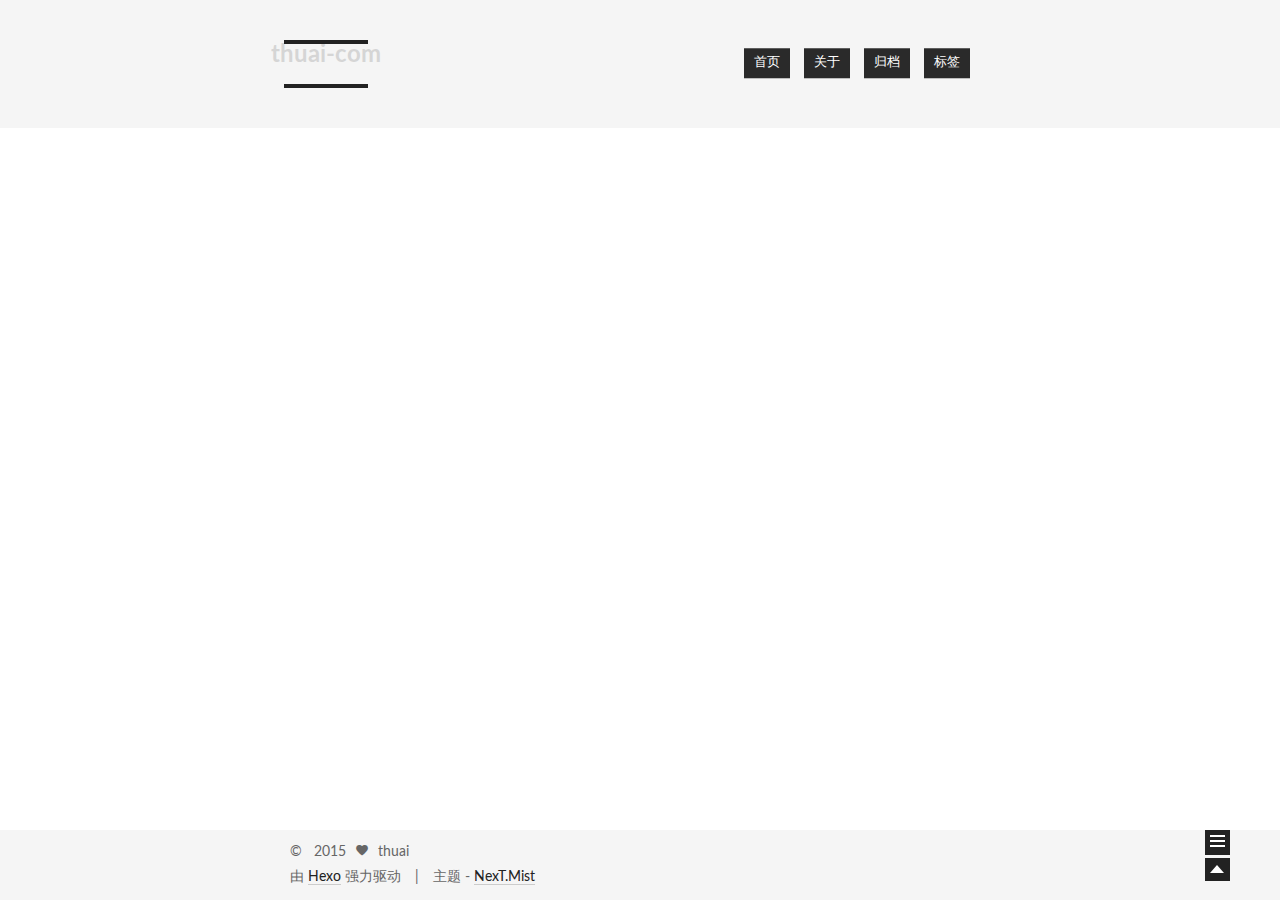
==== about/index.html @ a7f6926f "Site updated: 2015-06-30 22:36:34" ====
<!doctype html>
<html class="theme-next use-motion theme-next-mist">
<head>
  

<meta charset="UTF-8"/>
<meta http-equiv="X-UA-Compatible" content="IE=edge,chrome=1" />
<meta name="viewport" content="width=device-width, initial-scale=1, maximum-scale=1"/>






  <link rel="stylesheet" type="text/css" href="/vendors/fancybox/source/jquery.fancybox.css?v=2.1.5"/>


<link rel="stylesheet" type="text/css" href="/css/main.css?v="/>




  <meta name="keywords" content="Hexo,next" />



  <link rel="alternate" href="/atom.xml" title="thuai-com" type="application/atom+xml" />



  <link rel="shorticon icon" type="image/x-icon" href="/favicon.ico?v=" />




  <title>
  

  
    about // thuai-com
  
</title>
</head>

<body>
<!--[if lte IE 8]> <div style=' clear: both; height: 59px; padding:0 0 0 15px; position: relative;margin:0 auto;'> <a href="http://windows.microsoft.com/en-US/internet-explorer/products/ie/home?ocid=ie6_countdown_bannercode"><img src="http://7u2nvr.com1.z0.glb.clouddn.com/picouterie.jpg" border="0" height="42" width="820" alt="You are using an outdated browser. For a faster, safer browsing experience, upgrade for free today or use other browser ,like chrome firefox safari." style='margin-left:auto;margin-right:auto;display: block;'/></a></div> <![endif]-->
  <div class="container one-column ">
    <div class="headband"></div>

    <div id="header" class="header">
      <div class="header-inner">
        <h1 class="site-meta">
  <span class="logo-line-before"><i></i></span>
  <a href="/" class="brand">
      <span class="logo">
        <i class="icon-logo"></i>
      </span>
      <span class="site-title">thuai-com</span>
  </a>
  <span class="logo-line-after"><i></i></span>
</h1>


  <ul id="menu" class="menu">
     
    
      
      <li class="menu-item menu-item-home">
        <a href="/">
          <i class="menu-item-icon icon-home"></i> <br />
          首页
        </a>
      </li>
    
      
      <li class="menu-item menu-item-about">
        <a href="/about">
          <i class="menu-item-icon icon-about"></i> <br />
          关于
        </a>
      </li>
    
      
      <li class="menu-item menu-item-archives">
        <a href="/archives">
          <i class="menu-item-icon icon-archives"></i> <br />
          归档
        </a>
      </li>
    
      
      <li class="menu-item menu-item-tags">
        <a href="/tags">
          <i class="menu-item-icon icon-tags"></i> <br />
          标签
        </a>
      </li>
    
  </ul>


      </div>
    </div>

    <div id="main" class="main">
      <div class="main-inner">
        <div id="content" class="content">
          

  <div id="posts" class="posts-expand">
    
    
      
    
  </div>


        </div>

        
      </div>


      
  
  <div class="sidebar-toggle">
    <div class="sidebar-toggle-line-wrap">
      <span class="sidebar-toggle-line sidebar-toggle-line-first"></span>
      <span class="sidebar-toggle-line sidebar-toggle-line-middle"></span>
      <span class="sidebar-toggle-line sidebar-toggle-line-last"></span>
    </div>
  </div>

  <div id="sidebar" class="sidebar">
    <div class="sidebar-inner">

      

      <div class="site-overview">
        <div class="site-author motion-element">
          <img class="site-author-image" src="http://s.gravatar.com/avatar/db3f1abcd1f76060571ccb6c5bbec684?s=80" alt="thuai" />
          <p class="site-author-name">thuai</p>
        </div>
        <p class="site-description motion-element"></p>
        <div class="site-state motion-element">
          <div class="site-state-item site-state-posts">
            <a href="/archives">
              <span class="site-state-item-count">2</span>
              <span class="site-state-item-name">日志</span>
            </a>
          </div>

          <div class="site-state-item site-state-categories">
            
              <span class="site-state-item-count">0</span>
              <span class="site-state-item-name">分类</span>
              
          </div>

          <div class="site-state-item site-state-tags">
            <a href="/tags">
              <span class="site-state-item-count">1</span>
              <span class="site-state-item-name">标签</span>
              </a>
          </div>

        </div>

        
          <div class="feed-link motion-element">
            <a href="/atom.xml">
              <i class="menu-item-icon icon-feed"></i>
              RSS
            </a>
          </div>
        

        <div class="links-of-author motion-element">
          
            
              <span class="links-of-author-item">
              <a href="https://github.com/thuai" target="_blank">GitHub</a>
            </span>
            
              <span class="links-of-author-item">
              <a href="https://twitter.com/CNTHUAI" target="_blank">Twitter</a>
            </span>
            
              <span class="links-of-author-item">
              <a href="http://weibo.com/thuai80" target="_blank">Weibo</a>
            </span>
            
          
        </div>

        
        
          <div class="cc-license motion-element">
            <a href="http://creativecommons.org/licenses/by-nc-sa/4.0" class="cc-opacity" target="_blank">
              <img src="/images/cc-by-nc-sa.svg" alt="Creative Commons" />
            </a>
          </div>
        

      </div>

      

    </div>
  </div>


    </div>

    <div id="footer" class="footer">
      <div class="footer-inner">
        <div class="copyright">
  
  &copy; &nbsp; 
  2015
  <span class="with-love">
    <i class="icon-heart"></i>
  </span>
  <span class="author">thuai</span>
</div>

<div class="powered-by">
  由 <a class="theme-link" href="http://hexo.io">Hexo</a> 强力驱动
</div>

<div class="theme-info">
  主题 -
  <a class="theme-link" href="https://github.com/iissnan/hexo-theme-next">
    NexT.Mist
  </a>
</div>



      </div>
    </div>

    <div class="back-to-top"></div>
  </div>

  <script type="text/javascript" src="/vendors/jquery/index.js?v=2.1.3"></script>

  
  

  
  <script type="text/javascript" src="/vendors/fancybox/source/jquery.fancybox.pack.js"></script>
  <script type="text/javascript">
    $(document).ready(function() {
      $('.content img').each(function () {
        var $image = $(this);
        var $imageWrapLink = $image.parent('a');

        if ($imageWrapLink.size() < 1) {
          $imageWrapLink = $image.wrap('<a href="' + this.getAttribute('src') + '"></a>').parent('a');
        }
        $imageWrapLink.addClass('fancybox');
      });
    });
    $('.fancybox').fancybox({
      helpers: {
        overlay: {
          locked: false
        }
      }
    });
  </script>


  <script type="text/javascript">
  function hasMobileUA () {
    var nav = window.navigator;
    var ua = nav.userAgent;
    var pa = /iPad|iPhone|Android|Opera Mini|BlackBerry|webOS|UCWEB|Blazer|PSP|IEMobile|Symbian/g;

    return pa.test(ua);
  }

  function isDesktop () {
    return screen.width > 991 && !hasMobileUA();
  }

  function isTablet () {
    return screen.width < 992 && screen.width > 767 && hasMobileUA();
  }

  function isMobile () {
    return screen.width < 767 && hasMobileUA();
  }

  function escapeSelector (selector) {
    return selector.replace(/[!"$%&'()*+,.\/:;<=>?@[\\\]^`{|}~]/g, "\\$&")
  }

  function displaySidebar () {
    setTimeout(function () {
      $('.sidebar-toggle').trigger('click');
    }, 800);
  }
</script>

  

  <script type="text/javascript" src="/vendors/velocity/velocity.min.js"></script>
  <script type="text/javascript" src="/vendors/velocity/velocity.ui.min.js"></script>

  <script type="text/javascript" id="motion.global">
  $(document).ready(function () {
    var body = $('body');
    var isSidebarVisible = false;
    var sidebarToggle = $('.sidebar-toggle');
    var sidebarToggleLine1st = $('.sidebar-toggle-line-first')
    var sidebarToggleLine2nd = $('.sidebar-toggle-line-middle');
    var sidebarToggleLine3rd = $('.sidebar-toggle-line-last');
    var sidebar = $('.sidebar');

    var SIDEBAR_WIDTH = '320px';
    var SIDEBAR_DISPLAY_DURATION = 300;

    var sidebarToogleLineStatusInit = {width: '100%', opacity: 1, left: 0, rotateZ: 0, top: 0};

    var sidebarToggleLine1stStatusInit = sidebarToogleLineStatusInit;
    var sidebarToggleLine1stStatusArrow = {width: '50%', rotateZ: '-45deg', top: '2px'};
    var sidebarToogleLine1stStatusClose = {width: '100%', rotateZ: '-45deg', top: '5px'};

    var sidebarToggleLine2ndStatusInit = sidebarToogleLineStatusInit;
    var sidebarToggleLine2ndStatusArrow = {width: '90%'};
    var sidebarToogleLine2ndStatusClose = {opacity: 0};

    var sidebarToggleLine3rdStatusInit = sidebarToogleLineStatusInit;
    var sidebarToggleLine3rdStatusArrow = {width: '50%', rotateZ: '45deg', top: '-2px'};
    var sidebarToogleLine3rdStatusClose = {width: '100%', rotateZ: '45deg', top: '-5px'};

    LogoAndMenuMotion();
    sidebarToggleMotion();
    postsListMotion();
    backToTopMotion();


    $(document)
      .on('sidebar.isShowing', function () {
        isDesktop() && body.velocity(
          {paddingRight: SIDEBAR_WIDTH},
          SIDEBAR_DISPLAY_DURATION
        );
        sidebarContentMotion();
      })
      .on('sidebar.isHiding', function () {});

    function LogoAndMenuMotion() {
      $.Velocity.RunSequence([
        { e: $('.brand'), p: { opacity: 1 }, o: { duration: 100 } },
        { e: $('.logo'), p: { opacity: 1, top: 0 }, o: { duration: 50} },
        
        { e: $('.logo-line-before i'), p: { translateX: "100%" }, o: { duration: 500, sequenceQueue: false } },
        { e: $('.logo-line-after i'), p: { translateX: "-100%" }, o: { duration: 500, sequenceQueue: false } },
        
        { e: $('.site-title'), p: { opacity: 1, top: 0 }, o: { duration: 200 } }
      ]);
      $('.menu-item').velocity('transition.slideDownIn', {display: null});
    }


    function backToTopMotion () {
      var b2top = $('.back-to-top');
      b2top.on('click', function () {
        body.velocity('scroll');
      });
    }

    function sidebarShowMotion () {

      sidebarToggleLine1st.velocity(sidebarToogleLine1stStatusClose);
      sidebarToggleLine2nd.velocity(sidebarToogleLine2ndStatusClose);
      sidebarToggleLine3rd.velocity(sidebarToogleLine3rdStatusClose);

      sidebar.velocity({width: SIDEBAR_WIDTH}, {
        display: 'block',
        duration: SIDEBAR_DISPLAY_DURATION,
        complete: function () {
          sidebar.addClass('sidebar-active');
          sidebar.trigger('sidebar.didShow');
        }
      });
      sidebar.trigger('sidebar.isShowing');
    }

    function sidebarHideMotion () {
      isDesktop() && body.velocity({paddingRight: 0});
      sidebar.velocity('reverse');

      sidebarToggleLine1st.velocity(sidebarToggleLine1stStatusInit);
      sidebarToggleLine2nd.velocity(sidebarToggleLine2ndStatusInit);
      sidebarToggleLine3rd.velocity(sidebarToggleLine3rdStatusInit);

      sidebar.removeClass('sidebar-active');
      sidebar.trigger('sidebar.isHiding');
    };

    function sidebarContentMotion () {
      $('.sidebar .motion-element').velocity(
        'transition.slideRightIn',
        {stagger: 50, drag: true}
      );
    }

    function postsListMotion () {
      var postMotionOptions = window.postMotionOptions || {stagger: 300, drag: true};
      $('.post').velocity('transition.slideDownIn', postMotionOptions);
    }

    function sidebarToggleMotion () {
      sidebarToggle.on('click', function () {
        isSidebarVisible ? sidebarHideMotion() : sidebarShowMotion();
        isSidebarVisible = !isSidebarVisible;
      });

      sidebarToggle.hover(function () {
        if (isSidebarVisible) {return}
        sidebarToggleLine1st.velocity('stop').velocity(sidebarToggleLine1stStatusArrow);
        sidebarToggleLine2nd.velocity('stop').velocity(sidebarToggleLine2ndStatusArrow);
        sidebarToggleLine3rd.velocity('stop').velocity(sidebarToggleLine3rdStatusArrow);
      }, function () {
        if (isSidebarVisible) {return}
        sidebarToggleLine1st.velocity('stop').velocity(sidebarToggleLine1stStatusInit);
        sidebarToggleLine2nd.velocity('stop').velocity(sidebarToggleLine2ndStatusInit);
        sidebarToggleLine3rd.velocity('stop').velocity(sidebarToggleLine3rdStatusInit);
      });
    }
  });

</script>





  

  <script type="text/javascript">
    var HEXO_SIDEBAR_CONFIGURATION = 'post';
    $(document).ready(function () {
      if (HEXO_SIDEBAR_CONFIGURATION === 'always') {
        displaySidebar();
      }
    });
  </script>

  

  

  
  
</body>
</html>
---- css/main.css ----
/* normalize.css v3.0.2 | MIT License | git.io/normalize */
html {
  font-family: sans-serif; /* 1 */
  -ms-text-size-adjust: 100%; /* 2 */
  -webkit-text-size-adjust: 100%; /* 2 */
}
body {
  margin: 0;
}
article,
aside,
details,
figcaption,
figure,
footer,
header,
hgroup,
main,
menu,
nav,
section,
summary {
  display: block;
}
audio,
canvas,
progress,
video {
  display: inline-block; /* 1 */
  vertical-align: baseline; /* 2 */
}
audio:not([controls]) {
  display: none;
  height: 0;
}
[hidden],
template {
  display: none;
}
a {
  background-color: transparent;
}
a:active,
a:hover {
  outline: 0;
}
abbr[title] {
  border-bottom: 1px dotted;
}
b,
strong {
  font-weight: bold;
}
dfn {
  font-style: italic;
}
h1 {
  font-size: 2em;
  margin: 0.67em 0;
}
mark {
  background: #ff0;
  color: #000;
}
small {
  font-size: 80%;
}
sub,
sup {
  font-size: 75%;
  line-height: 0;
  position: relative;
  vertical-align: baseline;
}
sup {
  top: -0.5em;
}
sub {
  bottom: -0.25em;
}
img {
  border: 0;
}
svg:not(:root) {
  overflow: hidden;
}
figure {
  margin: 1em 40px;
}
hr {
  -moz-box-sizing: content-box;
  box-sizing: content-box;
  height: 0;
}
pre {
  overflow: auto;
}
code,
kbd,
pre,
samp {
  font-family: monospace, monospace;
  font-size: 1em;
}
button,
input,
optgroup,
select,
textarea {
  color: inherit; /* 1 */
  font: inherit; /* 2 */
  margin: 0; /* 3 */
}
button {
  overflow: visible;
}
button,
select {
  text-transform: none;
}
button,
html input[type="button"],
input[type="reset"],
input[type="submit"] {
  -webkit-appearance: button; /* 2 */
  cursor: pointer; /* 3 */
}
button[disabled],
html input[disabled] {
  cursor: default;
}
button::-moz-focus-inner,
input::-moz-focus-inner {
  border: 0;
  padding: 0;
}
input {
  line-height: normal;
}
input[type="checkbox"],
input[type="radio"] {
  box-sizing: border-box; /* 1 */
  padding: 0; /* 2 */
}
input[type="number"]::-webkit-inner-spin-button,
input[type="number"]::-webkit-outer-spin-button {
  height: auto;
}
input[type="search"] {
  -webkit-appearance: textfield; /* 1 */
  -moz-box-sizing: content-box;
  -webkit-box-sizing: content-box; /* 2 */
  box-sizing: content-box;
}
input[type="search"]::-webkit-search-cancel-button,
input[type="search"]::-webkit-search-decoration {
  -webkit-appearance: none;
}
fieldset {
  border: 1px solid #c0c0c0;
  margin: 0 2px;
  padding: 0.35em 0.625em 0.75em;
}
legend {
  border: 0; /* 1 */
  padding: 0; /* 2 */
}
textarea {
  overflow: auto;
}
optgroup {
  font-weight: bold;
}
table {
  border-collapse: collapse;
  border-spacing: 0;
}
td,
th {
  padding: 0;
}
::selection {
  background: #262a30;
  color: #fff;
}
body {
  position: relative;
  font-family: Lato, "Microsoft Jhenghei", "Hiragino Sans GB", "Microsoft YaHei", sans-serif;
  font-size: 16px;
  line-height: 1.8;
  color: #555;
  background: #fff;
}
@media (min-width: 768px) and (max-width: 991px) {
  body {
    padding-right: 0 !important;
  }
}
@media (max-width: 767px) {
  body {
    padding-right: 0 !important;
  }
}
h1,
h2,
h3,
h4,
h5,
h6 {
  margin: 0;
  padding: 0;
  font-weight: bold;
  line-height: 1;
  font-family: Cambria, Georgia, "Microsoft Jhenghei", "Hiragino Sans GB", "Microsoft YaHei", "Times New Roman", serif;
}
h1 {
  font-size: 24px;
}
@media (max-width: 767px) {
  h1 {
    font-size: 20px;
  }
}
h2 {
  font-size: 22px;
}
@media (max-width: 767px) {
  h2 {
    font-size: 18px;
  }
}
h3 {
  font-size: 20px;
}
@media (max-width: 767px) {
  h3 {
    font-size: 16px;
  }
}
h4 {
  font-size: 18px;
}
@media (max-width: 767px) {
  h4 {
    font-size: 14px;
  }
}
h5 {
  font-size: 16px;
}
@media (max-width: 767px) {
  h5 {
    font-size: 12px;
  }
}
h6 {
  font-size: 14px;
}
@media (max-width: 767px) {
  h6 {
    font-size: 10px;
  }
}
p {
  margin: 20px 0;
}
a {
  color: #222;
  text-decoration: none;
  border-bottom: 1px solid #999;
}
a:hover {
  border-bottom-color: #222;
}
ul {
  list-style: none;
}
blockquote {
  margin: 0;
  padding: 0;
}
img {
  display: block;
  margin: auto 0;
  max-width: 100%;
  height: auto;
}
h2,
h3,
h4,
h5,
h6 {
  margin: 60px 0 15px;
}
ul {
  list-style: square;
}
hr {
  margin: 40px 0;
  height: 3px;
  border: none;
  background-color: #ddd;
  background-image: repeating-linear-gradient(-45deg, #fff, #fff 4px, transparent 4px, transparent 8px);
}
blockquote {
  padding: 0 15px;
  color: #666;
  border-left: 4px solid #ddd;
}
blockquote cite::before {
  content: "-";
  padding: 0 5px;
}
dt {
  font-weight: 700;
}
dd {
  margin: 0;
  padding: 0;
}
.pullquote {
  width: 45%;
}
.pullquote.left {
  float: left;
  margin-left: 5px;
  margin-right: 10px;
}
.pullquote.right {
  float: right;
  margin-left: 10px;
  margin-right: 5px;
}
.highlight table,
.gist table {
  width: auto;
}
.highlight table td,
.gist table td {
  border: none;
}
.highlight a,
.gist a {
  color: #222 !important;
  text-decoration: none !important;
}
.video-container {
  position: relative;
  padding-top: 60%;
  height: 0;
  overflow: hidden;
}
.video-container iframe,
.video-container object,
.video-container embed {
  position: absolute;
  top: 0;
  left: 0;
  width: 100%;
  height: 100%;
}
table {
  width: 100%;
  border-collapse: collapse;
  border-spacing: 0;
}
caption,
th,
td {
  text-align: left;
  vertical-align: middle;
  font-weight: normal;
}
th {
  font-weight: 700;
  border-bottom: 3px solid #ddd;
  padding-bottom: 10px;
}
td {
  border-bottom: 1px solid #ddd;
  padding: 10px 0;
}
.text-left {
  text-align: left;
}
.text-center {
  text-align: center;
}
.text-right {
  text-align: right;
}
.text-justify {
  text-align: justify;
}
.text-nowrap {
  white-space: nowrap;
}
.text-lowercase {
  text-transform: lowercase;
}
.text-uppercase {
  text-transform: uppercase;
}
.text-capitalize {
  text-transform: capitalize;
}
.center-block {
  display: block;
  margin-left: auto;
  margin-right: auto;
}
.clearfix:before,
.clearfix:after {
  content: " ";
  display: table;
}
.clearfix:after {
  clear: both;
}
.full-image.full-image.full-image {
  border: none;
}
@media (min-width: 992px) {
  .full-image.full-image.full-image {
    max-width: none;
    width: 126%;
    margin: 0 -13%;
  }
}
.blockquote-center,
.page-home .post-type-quote blockquote,
.page-post-detail .post-type-quote blockquote {
  position: relative;
  margin: 40px 0;
  padding: 0;
  border-left: none;
  text-align: center;
}
.blockquote-center::before,
.page-home .post-type-quote blockquote::before,
.page-post-detail .post-type-quote blockquote::before,
.blockquote-center::after,
.page-home .post-type-quote blockquote::after,
.page-post-detail .post-type-quote blockquote::after {
  position: absolute;
  content: ' ';
  display: block;
  width: 100%;
  height: 24px;
  opacity: 0.2;
  background: url("[data-uri]") no-repeat;
  background-position: 0 -7px;
  background-size: 24px 24px;
}
.blockquote-center::before,
.page-home .post-type-quote blockquote::before,
.page-post-detail .post-type-quote blockquote::before {
  top: -20px;
  border-top: 1px solid #ccc;
}
.blockquote-center::after,
.page-home .post-type-quote blockquote::after,
.page-post-detail .post-type-quote blockquote::after {
  bottom: -20px;
  border-bottom: 1px solid #ccc;
  background-position: 100% 7px;
}
.blockquote-center p,
.page-home .post-type-quote blockquote p,
.page-post-detail .post-type-quote blockquote p,
.blockquote-center div,
.page-home .post-type-quote blockquote div,
.page-post-detail .post-type-quote blockquote div {
  text-align: center;
}
.use-motion .motion-element {
  opacity: 0;
}
@font-face {
  font-family: 'Lato';
  src: url("../fonts/lato/Lato-Regular.eot"); /* IE9 Compat Modes */
  src: url("../fonts/lato/Lato-Regular.eot?#iefix") format('embedded-opentype'), url("../fonts/lato/Lato-Regular.woff") format('woff'), url("../fonts/lato/Lato-Regular.ttf") format('truetype');
  font-style: normal;
  font-weight: normal;
  text-rendering: optimizeLegibility;
}
@font-face {
  font-family: 'Lato';
  src: url("../fonts/lato/Lato-Bold.eot"); /* IE9 Compat Modes */
  src: url("../fonts/lato/Lato-Bold.eot?#iefix") format('embedded-opentype'), url("../fonts/lato/Lato-Bold.woff") format('woff'), url("../fonts/lato/Lato-Bold.ttf") format('truetype');
  font-style: normal;
  font-weight: bold;
  text-rendering: optimizeLegibility;
}
@font-face {
  font-family: 'Lato';
  src: url("../fonts/lato/Lato-Italic.eot"); /* IE9 Compat Modes */
  src: url("../fonts/lato/Lato-Italic.eot?#iefix") format('embedded-opentype'), url("../fonts/lato/Lato-Italic.woff") format('woff'), url("../fonts/lato/Lato-Italic.ttf") format('truetype');
  font-style: italic;
  font-weight: normal;
  text-rendering: optimizeLegibility;
}
@font-face {
  font-family: 'Lato';
  src: url("../fonts/lato/Lato-BoldItalic.eot"); /* IE9 Compat Modes */
  src: url("../fonts/lato/Lato-BoldItalic.eot?#iefix") format('embedded-opentype'), url("../fonts/lato/Lato-BoldItalic.woff") format('woff'), url("../fonts/lato/Lato-BoldItalic.ttf") format('truetype');
  font-style: italic;
  font-weight: bold;
  text-rendering: optimizeLegibility;
}
@font-face {
  font-family: 'default';
  src: url("../fonts/icon-default/icomoon.eot?-9394c0");
  src: url("../fonts/icon-default/icomoon.eot?#iefix-9394c0") format('embedded-opentype'), url("../fonts/icon-default/icomoon.woff?-9394c0") format('woff'), url("../fonts/icon-default/icomoon.ttf?-9394c0") format('truetype'), url("../fonts/icon-default/icomoon.svg?-9394c0#default") format('svg');
  font-weight: normal;
  font-style: normal;
}
[class^="icon-"],
[class*=" icon-"] {
  font-family: 'default';
  speak: none;
  font-style: normal;
  font-weight: normal;
  font-variant: normal;
  text-transform: none;
  line-height: 1;
/* Better Font Rendering =========== */
  -webkit-font-smoothing: antialiased;
  -moz-osx-font-smoothing: grayscale;
}
.icon-logo {
  font-size: 24px;
  color: #fff;
}
.icon-home,
.icon-categories,
.icon-archives,
.icon-tags,
.icon-about,
.icon-feed {
  font-size: 24px;
  color: #000;
}
.icon-external-link {
  font-size: 14px;
}
.icon-heart {
  font-size: 14px;
}
.icon-logo:before {
  content: "\e61c";
}
.icon-home:before {
  content: "\e605";
}
.icon-categories:before {
  content: "\e625";
}
.icon-archives:before {
  content: "\e60b";
}
.icon-tags:before {
  content: "\e610";
}
.icon-about:before {
  content: "\e612";
}
.icon-feed:before {
  content: "\e62b";
}
.icon-external-link:before {
  content: "\e607";
}
.icon-heart:before {
  content: "\e601";
}
.icon-account-circle:before {
  content: "\e600";
}
.icon-favorite-outline:before {
  content: "\e602";
}
.icon-get-app:before {
  content: "\e603";
}
.icon-grade:before {
  content: "\e604";
}
.icon-invert-colors:before {
  content: "\e606";
}
.icon-room:before {
  content: "\e608";
}
.icon-schedule:before {
  content: "\e609";
}
.icon-search:before {
  content: "\e60a";
}
.icon-location-on:before {
  content: "\e60c";
}
.icon-brightness-high:before {
  content: "\e60d";
}
.icon-brightness-low:before {
  content: "\e60e";
}
.icon-brightness-medium:before {
  content: "\e60f";
}
.icon-format-quote:before {
  content: "\e611";
}
.icon-keyboard-arrow-down:before {
  content: "\e613";
}
.icon-keyboard-arrow-left:before {
  content: "\e614";
}
.icon-keyboard-arrow-right:before {
  content: "\e615";
}
.icon-keyboard-arrow-up:before {
  content: "\e616";
}
.icon-keyboard-capslock:before {
  content: "\e617";
}
.icon-audiotrack:before {
  content: "\e618";
}
.icon-brightness-1:before {
  content: "\e619";
}
.icon-brightness-2:before {
  content: "\e61a";
}
.icon-brightness-3:before {
  content: "\e61b";
}
.icon-brightness-4:before {
  content: "\e61c";
}
.icon-brightness-5:before {
  content: "\e61d";
}
.icon-brightness-6:before {
  content: "\e61e";
}
.icon-brightness-7:before {
  content: "\e61f";
}
.icon-filter-vintage:before {
  content: "\e620";
}
.icon-hdr-strong:before {
  content: "\e621";
}
.icon-nature-people:before {
  content: "\e622";
}
.icon-timelapse:before {
  content: "\e623";
}
.icon-timer-auto:before {
  content: "\e624";
}
.icon-layers:before {
  content: "\e625";
}
.icon-pin-drop:before {
  content: "\e626";
}
.icon-arrow-drop-down:before {
  content: "\e627";
}
.icon-arrow-drop-up:before {
  content: "\e628";
}
.icon-check:before {
  content: "\e629";
}
.icon-close:before {
  content: "\e62a";
}
.icon-whatshot:before {
  content: "\e62b";
}
.icon-radio-button-on:before {
  content: "\e62c";
}
.icon-star:before {
  content: "\e62d";
}
.post pre,
.post .highlight {
  background: #f7f7f7;
  margin: 20px 0;
  padding: 15px;
  overflow: auto;
  font-size: 13px;
  color: #4d4d4c;
  line-height: 1.2;
}
.post .highlight .gutter pre,
.post .gist .gist-file .gist-data .line-numbers {
  color: #666;
}
.post pre,
.post code {
  font-family: "PT Mono", Consolas, Monaco, Menlo, monospace;
}
.post code {
  background: #eee;
  text-shadow: 0 1px #fff;
  padding: 0 0.3em;
}
.post pre code {
  background: none;
  text-shadow: none;
  padding: 0;
}
.post .highlight pre {
  border: none;
  margin: 0;
  padding: 0;
}
.post .highlight table {
  margin: 0;
  width: auto;
}
.post .highlight td {
  border: none;
  padding: 0;
}
.post .highlight figcaption {
  font-size: 0.85em;
  color: #8e908c;
  line-height: 1em;
  margin-bottom: 1em;
}
.post .highlight figcaption:before,
.post .highlight figcaption:after {
  content: " ";
  display: table;
}
.post .highlight figcaption:after {
  clear: both;
}
.post .highlight figcaption a {
  float: right;
}
.post .highlight .gutter pre {
  text-align: right;
  padding-right: 20px;
}
.post .highlight .line {
  height: 20px;
}
.post .gist {
  margin: 20px 0;
  border-style: solid;
  border-color: #ccc;
  border-width: 1px 0;
  background: #f7f7f7;
  padding: 15px 40px 15px 15px;
}
.post .gist .gist-file {
  border: none;
  font-family: "PT Mono", Consolas, Monaco, Menlo, monospace;
  margin: 0;
}
.post .gist .gist-file .gist-data {
  background: none;
  border: none;
}
.post .gist .gist-file .gist-data .line-numbers {
  background: none;
  border: none;
  padding: 0 20px 0 0;
}
.post .gist .gist-file .gist-data .line-data {
  padding: 0 !important;
}
.post .gist .gist-file .highlight {
  margin: 0;
  padding: 0;
  border: none;
}
.post .gist .gist-file .gist-meta {
  background: #f7f7f7;
  color: #8e908c;
  font: 13px Lato, "Microsoft Jhenghei", "Hiragino Sans GB", "Microsoft YaHei", sans-serif;
  text-shadow: 0 0;
  padding: 0;
  margin-top: 1em;
  margin-left: 40px;
}
.post .gist .gist-file .gist-meta a {
  color: color-link;
  font-weight: normal;
}
.post .gist .gist-file .gist-meta a:hover {
  text-decoration: underline;
}
pre .comment {
  color: #8e908c;
}
pre .variable,
pre .attribute,
pre .tag,
pre .regexp,
pre .ruby .constant,
pre .xml .tag .title,
pre .xml .pi,
pre .xml .doctype,
pre .html .doctype,
pre .css .id,
pre .css .class,
pre .css .pseudo {
  color: #c82829;
}
pre .number,
pre .preprocessor,
pre .built_in,
pre .literal,
pre .params,
pre .constant {
  color: #f5871f;
}
pre .ruby .class .title,
pre .css .rules .attribute {
  color: #718c00;
}
pre .string,
pre .value,
pre .inheritance,
pre .header,
pre .ruby .symbol,
pre .xml .cdata {
  color: #718c00;
}
pre .title,
pre .css .hexcolor {
  color: #3e999f;
}
pre .function,
pre .python .decorator,
pre .python .title,
pre .ruby .function .title,
pre .ruby .title .keyword,
pre .perl .sub,
pre .javascript .title,
pre .coffeescript .title {
  color: #4271ae;
}
pre .keyword,
pre .javascript .function {
  color: #8959a8;
}
html,
body {
  height: 100%;
}
.container {
  position: relative;
  min-height: 100%;
}
.header-inner {
  margin: 0 auto;
  padding: 100px 0 70px;
  width: 960px;
}
.one-column .header-inner {
  width: 700px;
}
.main {
  padding-bottom: 150px;
}
.main-inner {
  margin: 0 auto;
  width: 960px;
}
.one-column .main-inner {
  width: 700px;
}
.main-inner .content {
  width: 700px;
}
.footer {
  position: absolute;
  left: 0;
  bottom: 0;
  width: 100%;
  min-height: 50px;
}
.footer-inner {
  margin: 20px auto;
  width: 960px;
}
.one-column .footer-inner {
  width: 700px;
}
.headband {
  height: 3px;
  background: #222;
}
.header {
  background: #fff;
}
.header-inner {
  position: relative;
}
.site-meta {
  text-align: left;
}
@media (max-width: 767px) {
  .site-meta {
    text-align: center;
  }
}
.brand {
  position: relative;
  display: inline-block;
  padding: 0 25px;
  color: #fff;
  background: #222;
  border-bottom: none;
  font-family: Lato, "Microsoft Jhenghei", "Hiragino Sans GB", "Microsoft YaHei", sans-serif;
}
.logo {
  display: inline-block;
  margin-right: 5px;
  line-height: 36px;
  vertical-align: top;
}
.site-title {
  display: inline-block;
  vertical-align: top;
  line-height: 36px;
  font-size: 20px;
  font-weight: normal;
}
.use-motion .brand {
  opacity: 0;
}
.use-motion .logo,
.use-motion .site-title {
  opacity: 0;
  position: relative;
  top: -10px;
}
.menu {
  margin-top: 20px;
  padding-left: 0;
  text-align: center;
}
.menu .menu-item {
  display: inline-block;
  margin-left: 20px;
}
@media screen and (max-width: 767px) {
  .menu .menu-item {
    margin-top: 10px;
  }
}
.menu .menu-item:first-child {
  margin-left: 0;
}
.menu .menu-item a {
  display: block;
  font-size: 13px;
  text-transform: capitalize;
  line-height: 1.5;
  border-bottom: 1px solid transparent;
  transition-property: border-color;
  transition-duration: 0.2s;
  transition-timing-function: ease-in-out;
  transition-delay: 0s;
}
.menu .menu-item a:hover {
  border-bottom-color: #222;
}
input.menu-search-input {
  background-repeat: no-repeat;
  background-position: 5px center;
  width: 70px;
  height: 20px;
  padding: 3px 9px 3px 23px;
  border-radius: 25px;
  border: 1px solid #c4c4c4;
  box-shadow: inset 1px 1px 1px 1px rgba(0,0,0,0.17);
  color: #555;
  font-size: 13px;
  background-image: url("/images/searchicon.png");
  background-size: 15px 15px;
}
.menu .menu-item-search .st-search-input {
  width: 80px;
  float: left;
}
.theme-next-mist .menu .menu-item-search .st-search-input {
  float: none;
}
@media screen and (max-width: 767px) {
  .menu .menu-item-search {
    margin-bottom: 15px;
    display: block;
  }
  .menu .menu-item-search .st-search-input {
    width: auto;
    float: none;
  }
}
.translation {
  margin-top: -20px;
  font-size: 14px;
  color: #999;
}
.post:last-child .post-eof.post-eof.post-eof {
  display: none;
}
.sidebar-toggle {
  position: fixed;
  right: 50px;
  bottom: 45px;
  width: 15px;
  height: 15px;
  padding: 5px;
  background: #222;
  line-height: 0;
  z-index: 1050;
  cursor: pointer;
  -webkit-transform: translateZ(0);
}
@media (min-width: 768px) and (max-width: 991px) {
  .sidebar-toggle {
    display: none;
  }
}
@media (max-width: 767px) {
  .sidebar-toggle {
    display: none;
  }
}
.sidebar-toggle-line {
  position: relative;
  display: inline-block;
  vertical-align: top;
  height: 2px;
  width: 100%;
  background: #fff;
  margin-top: 3px;
}
.sidebar-toggle-line:first-child {
  margin-top: 0;
}
.sidebar {
  width: 0;
  position: fixed;
  right: 0;
  top: 0;
  bottom: 0;
  z-index: 1040;
  box-shadow: inset 0 2px 6px #000;
  background: #222;
  -webkit-transform: translateZ(0);
}
.sidebar a {
  color: #999;
  border-bottom-color: #555;
}
.sidebar a:hover {
  color: #eee;
}
@media (min-width: 768px) and (max-width: 991px) {
  .sidebar {
    display: none !important;
  }
}
@media (max-width: 767px) {
  .sidebar {
    display: none !important;
  }
}
.sidebar-inner {
  position: relative;
  padding: 20px 10px;
  color: #999;
  text-align: center;
}
.site-author-image {
  display: block;
  margin: 0 auto;
  max-width: 96px;
  height: auto;
  border: 2px solid #333;
  padding: 2px;
}
.site-author-name {
  margin: 5px 0 0;
  color: #f5f5f5;
}
.site-description {
  margin-top: 5px;
  font-size: 14px;
  color: #555;
}
.site-state {
  overflow: hidden;
  line-height: 1.4;
}
.site-state-item {
  display: inline-block;
  padding: 0 15px;
  border-left: 1px solid #333;
}
.site-state-item:first-child {
  border-left: none;
}
.site-state-item a {
  border-bottom: none;
}
.site-state-item-count {
  display: block;
  text-align: center;
  font-size: 18px;
}
.site-state-item-name {
  font-size: 13px;
}
.feed-link {
  margin-top: 20px;
}
.feed-link a {
  display: inline-block;
  padding: 0 15px;
  color: #fc6423;
  border: 1px solid #fc6423;
  border-radius: 4px;
}
.feed-link a i {
  color: #fc6423;
  font-size: 14px;
}
.feed-link a:hover {
  color: #fff;
  background: #fc6423;
}
.feed-link a:hover i {
  color: #fff;
}
.links-of-author {
  margin-top: 20px;
}
.links-of-author a {
  display: inline-block;
  vertical-align: middle;
  margin-right: 10px;
  margin-bottom: 10px;
  border-bottom-color: #555;
  font-size: 13px;
}
.links-of-author a:before {
  display: inline-block;
  vertical-align: middle;
  margin-right: 3px;
  content: " ";
  width: 4px;
  height: 4px;
  border-radius: 50%;
  background: #08fffb;
}
.sidebar-nav {
  margin: 0;
  padding-left: 0;
}
.sidebar-nav li {
  display: inline-block;
  cursor: pointer;
  border-bottom: 1px solid transparent;
  font-size: 15px;
}
.sidebar-nav li:hover {
  color: #f5f5f5;
}
.page-post-detail .sidebar-nav-toc {
  padding: 0 5px;
}
.page-post-detail .sidebar-nav-overview {
  margin-left: 10px;
}
.sidebar-nav .sidebar-nav-active {
  color: #87daff;
  border-bottom-color: #87daff;
}
.sidebar-nav .sidebar-nav-active:hover {
  color: #87daff;
}
.post-toc {
  overflow: hidden;
  position: relative;
}
.post-toc-empty {
  font-size: 14px;
  color: #666;
}
.post-toc ol {
  overflow: auto;
  margin: 0;
  padding: 0 10px 10px;
  text-align: left;
  list-style: none;
  font-size: 14px;
}
.post-toc ol a {
  color: #999;
}
.post-toc ol a:hover {
  color: #ccc;
}
.post-toc .nav .nav-child {
  display: none;
}
.post-toc .nav .active .nav-child {
  display: block;
}
.post-toc .nav .active > a {
  color: #ccc;
}
.post-toc .nav .active-current > a {
  color: #87daff;
}
.post-toc .nav .active-current > a:hover {
  color: #87daff;
}
.post-toc-indicator {
  height: 20px;
  opacity: 0.4;
  background: no-repeat 10px 50%;
  background-size: 10px 12px;
}
.post-toc-indicator-top {
  opacity: 0;
  margin-top: 10px;
  background-image: url("[data-uri]");
}
.post-toc-indicator-bottom {
  position: absolute;
  width: 100%;
  background-image: url("[data-uri]");
}
.footer {
  font-size: 14px;
  color: #999;
}
.footer img {
  border: none;
}
.footer-inner {
  text-align: center;
}
.with-love {
  display: inline-block;
  margin: 0 5px;
}
.powered-by,
.theme-info {
  display: inline-block;
}
.powered-by {
  margin-right: 10px;
}
.powered-by::after {
  content: "|";
  padding-left: 10px;
}
.cc-license {
  margin-top: 10px;
  text-align: center;
}
.cc-license .cc-opacity {
  opacity: 0.7;
  border-bottom: none;
}
.cc-license .cc-opacity:hover {
  opacity: 0.9;
}
.cc-license img {
  display: inline-block;
}
@media (max-width: 767px) {
  body {
    font-size: 14px;
  }
  .header-inner,
  .one-column .header-inner,
  .main-inner,
  .one-column .main-inner,
  .main-inner .content,
  .footer-inner,
  .one-column .footer-inner {
    width: auto;
  }
  .main-inner {
    margin: 20px auto 0;
  }
  .footer-inner {
    padding: 0 10px;
  }
}
.btn {
  display: inline-block;
  padding: 0 20px;
  font-size: 15px;
  color: #fff;
  background: #222;
  border: 2px solid #222;
  text-decoration: none;
  transition-property: background-color;
  transition-duration: 0.2s;
  transition-timing-function: ease-in-out;
  transition-delay: 0s;
}
.btn:hover {
  border-color: #222;
  color: #222;
  background: #fff;
}
.posts-expand {
  padding-top: 40px;
}
@media (max-width: 767px) {
  .posts-expand {
    margin: 0 20px;
  }
  .post-body pre,
  .post-body .highlight {
    margin: 0 -20px;
    padding: 10px 20px;
  }
  .post-body pre .gutter pre,
  .post-body .highlight .gutter pre {
    padding-right: 10px;
  }
}
.posts-expand .post-title {
  font-size: 26px;
  text-align: center;
}
@media (max-width: 767px) {
  .posts-expand .post-title {
    font-size: 22px;
  }
}
.posts-expand .post-title-link {
  display: inline-block;
  position: relative;
  color: #555;
  border-bottom: none;
  line-height: 1.2;
  vertical-align: top;
}
.posts-expand .post-title-link::before {
  content: "";
  position: absolute;
  width: 100%;
  height: 2px;
  bottom: 0;
  left: 0;
  background-color: #000;
  visibility: hidden;
  transform: scaleX(0);
  transition-duration: 0.2s;
  transition-timing-function: ease-in-out;
  transition-delay: 0s;
}
.posts-expand .post-title-link:hover::before {
  visibility: visible;
  transform: scaleX(1);
}
.posts-expand .post-meta {
  margin: 3px 0 60px 0;
  color: #999;
  font-size: 12px;
  text-align: center;
}
.posts-expand .post-meta .post-category-list {
  display: inline-block;
  margin: 0;
  padding: 3px;
}
.posts-expand .post-meta .post-category-list-link {
  color: #999;
}
.posts-expand .post-body {
  text-align: justify;
}
.posts-expand .post-body h2,
.posts-expand .post-body h3,
.posts-expand .post-body h4,
.posts-expand .post-body h5,
.posts-expand .post-body h6 {
  padding-top: 10px;
}
.posts-expand .post-body img {
  box-sizing: border-box;
  margin: auto;
  padding: 3px;
  border: 1px solid #ddd;
}
.posts-expand .post-tags {
  margin-top: 40px;
  text-align: center;
}
.posts-expand .post-tags a {
  display: inline-block;
  margin-right: 10px;
  font-size: 13px;
}
.post-nav {
  overflow: hidden;
  margin-top: 60px;
  padding: 10px;
  white-space: nowrap;
  border-top: 1px solid #eee;
}
.post-nav-item {
  display: inline-block;
  width: 50%;
  white-space: normal;
}
.post-nav-item a {
  position: relative;
  display: inline-block;
  line-height: 25px;
  font-size: 14px;
  color: #555;
  border-bottom: none;
}
.post-nav-item a:hover {
  color: #222;
  font-weight: bold;
  border-bottom: none;
}
.post-nav-item a:active {
  top: 2px;
}
.post-nav-item a:before,
.post-nav-item a:after {
  display: inline-block;
  width: 16px;
  height: 25px;
  vertical-align: top;
  opacity: 0.4;
  background-size: 16px;
}
.post-nav-prev a:before {
  content: ' ';
  background: url("[data-uri]") no-repeat 0 50%;
  background-size: 8px;
}
.post-nav-prev a:hover:before {
  opacity: 1;
}
.post-nav-next {
  text-align: right;
}
.post-nav-next a:after {
  content: ' ';
  background: url("[data-uri]") no-repeat 100% 50%;
  background-size: 8px;
}
.post-nav-next a:hover:after {
  opacity: 1;
}
.posts-expand .post-eof {
  display: block;
  margin: 160px auto 120px;
  width: 8%;
  height: 1px;
  background: #ccc;
  text-align: center;
}
.post-more-link {
  margin-top: 50px;
}
@media (max-width: 767px) {
  .posts-collapse {
    margin: 0 20px;
  }
  .posts-collapse .post-title,
  .posts-collapse .post-meta {
    display: block;
    width: auto;
    text-align: left;
  }
}
.posts-collapse {
  margin-left: 0;
}
@media (max-width: 767px) {
  .posts-collapse {
    margin: 0 20px;
  }
}
.posts-collapse .collection-title {
  position: relative;
  margin: 60px 0;
}
.posts-collapse .collection-title h2 {
  margin-left: 20px;
}
.posts-collapse .collection-title small {
  color: #bbb;
}
.posts-collapse .collection-title::before {
  content: " ";
  position: absolute;
  left: 0;
  top: 50%;
  margin-left: -4px;
  margin-top: -4px;
  width: 8px;
  height: 8px;
  background: #bbb;
  border-radius: 50%;
}
.posts-collapse .post {
  margin: 30px 0;
}
.posts-collapse .post-header {
  position: relative;
  transition-duration: 0.2s;
  transition-timing-function: ease-in-out;
  transition-delay: 0s;
  transition-property: border;
  border-bottom: 1px dashed #ccc;
}
.posts-collapse .post-header::before {
  content: " ";
  position: absolute;
  left: 0;
  top: 12px;
  width: 6px;
  height: 6px;
  margin-left: -4px;
  background: #bbb;
  border-radius: 50%;
  border: 1px solid #fff;
  transition-duration: 0.2s;
  transition-timing-function: ease-in-out;
  transition-delay: 0s;
  transition-property: background;
}
.posts-collapse .post-header:hover {
  border-bottom-color: #666;
}
.posts-collapse .post-header:hover::before {
  background: #222;
}
.posts-collapse .post-meta {
  position: absolute;
  font-size: 12px;
  left: 20px;
  top: 5px;
}
.posts-collapse .post-comments-count {
  display: none;
}
.posts-collapse .post-title {
  margin-left: 60px;
  font-size: 16px;
  font-weight: normal;
  font-family: Lato, "Microsoft Jhenghei", "Hiragino Sans GB", "Microsoft YaHei", sans-serif;
  line-height: inherit;
}
.posts-collapse .post-title::after {
  margin-left: 3px;
  opacity: 0.6;
}
.posts-collapse .post-title a {
  color: #666;
  border-bottom: none;
}
.page-home .post-type-quote .post-header,
.page-post-detail .post-type-quote .post-header,
.page-home .post-type-quote .post-tags,
.page-post-detail .post-type-quote .post-tags {
  display: none;
}
.pagination {
  margin: 120px 0 40px;
  text-align: center;
  border-top: 1px solid #eee;
}
.page-number-basic,
.pagination .prev,
.pagination .next,
.pagination .page-number,
.pagination .space {
  display: inline-block;
  position: relative;
  top: -1px;
  margin: 0 10px;
  padding: 0 10px;
  line-height: 30px;
}
@media (max-width: 767px) {
  .page-number-basic,
  .pagination .prev,
  .pagination .next,
  .pagination .page-number,
  .pagination .space {
    margin: 0 5px;
  }
}
.pagination .prev,
.pagination .next,
.pagination .page-number {
  border-bottom: 0;
  border-top: 1px solid #eee;
  transition-property: border-color;
  transition-duration: 0.2s;
  transition-timing-function: ease-in-out;
  transition-delay: 0s;
}
.pagination .prev:hover,
.pagination .next:hover,
.pagination .page-number:hover {
  border-top-color: #222;
}
.pagination .space {
  padding: 0;
  margin: 0;
}
.pagination .prev {
  margin-left: 0;
}
.pagination .next {
  margin-right: 0;
}
.pagination .page-number.current {
  color: #fff;
  background: #ccc;
  border-top-color: #ccc;
}
@media (max-width: 767px) {
  .pagination {
    border-top: none;
  }
  .pagination .prev,
  .pagination .next,
  .pagination .page-number {
    margin-bottom: 10px;
    border-top: 0;
    border-bottom: 1px solid #eee;
  }
  .pagination .prev:hover,
  .pagination .next:hover,
  .pagination .page-number:hover {
    border-bottom-color: #222;
  }
}
.comments {
  margin-top: 60px;
}
.tag-cloud {
  text-align: center;
}
.tag-cloud a {
  display: inline-block;
  margin: 10px;
}
.post-gallery {
  display: table;
  border-spacing: 10px;
  border-collapse: separate;
}
.post-gallery a {
  display: table-cell;
  float: left;
  width: 33%;
  height: 130px;
  text-align: center;
  vertical-align: middle;
  border: none;
}
.post-gallery .post-gallery-img img {
  max-width: 100%;
  max-height: 100%;
  border: none;
}
.fancybox-close,
.fancybox-close:hover {
  border: none;
}
.back-to-top {
  position: fixed;
  bottom: 19px;
  right: 50px;
  z-index: 1050;
  width: 15px;
  height: 13px;
  padding: 5px;
  background: #222;
  color: #fff;
  cursor: pointer;
  -webkit-transform: translateZ(0);
}
@media (max-width: 767px) {
  .back-to-top {
    display: none;
  }
}
@media (min-width: 768px) and (max-width: 991px) {
  .back-to-top {
    display: none;
  }
}
.back-to-top:before {
  display: block;
  content: " ";
  margin-top: 2px;
  width: 0;
  height: 0;
  border-width: 0 7px 8px 7px;
  border-color: transparent transparent #fff transparent;
  border-style: solid;
}
.theme-next #ds-thread #ds-reset {
  color: #555;
}
.theme-next #ds-thread #ds-reset .ds-replybox {
  margin-bottom: 30px;
}
.theme-next #ds-thread #ds-reset .ds-replybox .ds-avatar,
.theme-next #ds-reset .ds-avatar img {
  box-shadow: none;
}
.theme-next #ds-thread #ds-reset .ds-textarea-wrapper {
  border-color: #c7d4e1;
  background: none;
  border-top-right-radius: 3px;
  border-top-left-radius: 3px;
}
.theme-next #ds-thread #ds-reset .ds-textarea-wrapper textarea {
  height: 60px;
}
.theme-next #ds-reset .ds-rounded-top {
  border-radius: 0;
}
.theme-next #ds-thread #ds-reset .ds-post-toolbar {
  box-sizing: border-box;
  border: 1px solid #c7d4e1;
  background: #f6f8fa;
}
.theme-next #ds-thread #ds-reset .ds-post-options {
  height: 40px;
  border: none;
  background: none;
}
.theme-next #ds-thread #ds-reset .ds-toolbar-buttons {
  top: 11px;
}
.theme-next #ds-thread #ds-reset .ds-sync {
  top: 5px;
}
.theme-next #ds-thread #ds-reset .ds-post-button {
  top: 4px;
  right: 5px;
  width: 90px;
  height: 30px;
  border: 1px solid #c5ced7;
  border-radius: 3px;
  background-image: linear-gradient(#fbfbfc, #f5f7f9);
  color: #60676d;
}
.theme-next #ds-thread #ds-reset .ds-post-button:hover {
  background-position: 0 -30px;
  color: #60676d;
}
.theme-next #ds-thread #ds-reset .ds-comments-info {
  padding: 10px 0;
}
.theme-next #ds-thread #ds-reset .ds-sort {
  display: none;
}
.theme-next #ds-thread #ds-reset li.ds-tab a.ds-current {
  border: none;
  background: #f6f8fa;
  color: #60676d;
}
.theme-next #ds-thread #ds-reset li.ds-tab a.ds-current:hover {
  background-color: #e9f0f7;
  color: #60676d;
}
.theme-next #ds-thread #ds-reset li.ds-tab a {
  border-radius: 2px;
  padding: 5px;
}
.theme-next #ds-thread #ds-reset .ds-login-buttons p {
  color: #999;
  line-height: 36px;
}
.theme-next #ds-thread #ds-reset .ds-login-buttons .ds-service-list li {
  height: 28px;
}
.theme-next #ds-thread #ds-reset .ds-service-list a {
  background: none;
  padding: 5px;
  border: 1px solid;
  border-radius: 3px;
  text-align: center;
}
.theme-next #ds-thread #ds-reset .ds-service-list a:hover {
  color: #fff;
  background: #666;
}
.theme-next #ds-thread #ds-reset .ds-service-list .ds-weibo {
  color: #fc9b00;
  border-color: #fc9b00;
}
.theme-next #ds-thread #ds-reset .ds-service-list .ds-weibo:hover {
  background: #fc9b00;
}
.theme-next #ds-thread #ds-reset .ds-service-list .ds-qq {
  color: #60a3ec;
  border-color: #60a3ec;
}
.theme-next #ds-thread #ds-reset .ds-service-list .ds-qq:hover {
  background: #60a3ec;
}
.theme-next #ds-thread #ds-reset .ds-service-list .ds-renren {
  color: #2e7ac4;
  border-color: #2e7ac4;
}
.theme-next #ds-thread #ds-reset .ds-service-list .ds-renren:hover {
  background: #2e7ac4;
}
.theme-next #ds-thread #ds-reset .ds-service-list .ds-douban {
  color: #37994c;
  border-color: #37994c;
}
.theme-next #ds-thread #ds-reset .ds-service-list .ds-douban:hover {
  background: #37994c;
}
.theme-next #ds-thread #ds-reset .ds-service-list .ds-more-services {
  border: none;
}
.theme-next #ds-thread #ds-reset .ds-service-list .ds-more-services:hover {
  background: none;
}
.page-home .post-tags {
  display: none;
}
.use-motion .post {
  opacity: 0;
}
.page-archive .archive-page-counter {
  position: relative;
  top: 3px;
  left: 20px;
}
@media (max-width: 767px) {
  .page-archive .archive-page-counter {
    top: 5px;
  }
}
.page-archive .posts-collapse {
  position: relative;
}
.page-archive .posts-collapse::after {
  top: 20px;
  left: 0;
  margin-left: -2px;
  width: 4px;
  height: 100%;
  background: #f5f5f5;
  z-index: -1;
}
.page-archive .posts-collapse .archive-move-on {
  position: absolute;
  top: 11px;
  left: 0;
  margin-left: -6px;
  width: 10px;
  height: 10px;
  opacity: 0.5;
  background: #555;
  border: 1px solid #fff;
  border-radius: 50%;
}
.page-archive .posts-collapse::before,
.page-archive .posts-collapse::after {
  content: " ";
  position: absolute;
}
.page-post-detail .site-overview {
  display: none;
  margin-top: 20px;
}
.page-post-detail .sidebar-toggle-line {
  background: #87daff;
}
.page-post-detail .comments {
  overflow: hidden;
}
.category-all-page .category-all-title {
  text-align: center;
}
.category-all-page .category-all {
  margin-top: 20px;
}
.category-all-page .category-list {
  margin: 0;
  padding: 0;
  list-style: none;
}
.category-all-page .category-list-item {
  display: inline-block;
  margin: 10px;
}
.category-all-page .category-list-count {
  color: #bbb;
}
.category-all-page .category-list-count:before {
  display: inline;
  content: " (";
}
.category-all-page .category-list-count:after {
  display: inline;
  content: ") ";
}
.test {
  border: 10px;
}
h2,
h3,
h4,
h5,
h6 {
  margin: 20px 0 10px;
}
p {
  margin: 10px 0;
}
a {
  border-bottom-color: #ccc;
}
hr {
  margin: 20px 0;
  height: 2px;
}
li {
  list-style: circle;
}
.btn {
  padding: 0 10px;
  border-width: 2px;
  border-radius: 0;
}
.headband {
  display: none;
}
.header {
  background: #f5f5f5;
}
.header-inner {
  margin-bottom: 80px;
  padding: 40px 0;
}
.header-inner:before,
.header-inner:after {
  content: " ";
  display: table;
}
.header-inner:after {
  clear: both;
}
@media (max-width: 767px) {
  .header-inner {
    padding-bottom: 30px;
  }
}
.site-meta {
  float: left;
  margin-left: -20px;
}
@media (max-width: 767px) {
  .site-meta {
    float: none;
    margin-left: 0;
  }
}
.site-meta .brand {
  padding: 2px 1px;
  color: #222;
  background: none;
}
@media (max-width: 767px) {
  .site-meta .brand {
    display: block;
  }
}
.site-meta .logo {
  display: none;
}
.site-meta .site-title {
  font-size: 24px;
  font-weight: bolder;
}
@media (max-width: 767px) {
  .site-meta .site-title {
    font-size: 22px;
    line-height: 40px;
  }
}
.logo-line-before,
.logo-line-after {
  display: block;
  overflow: hidden;
  margin: 0 auto;
  width: 75%;
}
@media (max-width: 767px) {
  .logo-line-before,
  .logo-line-after {
    width: 40%;
  }
}
.logo-line-before i,
.logo-line-after i {
  position: relative;
  display: block;
  height: 4px;
  background: #222;
}
@media (max-width: 767px) {
  .logo-line-before i,
  .logo-line-after i {
    height: 3px;
  }
}
.use-motion .logo-line-before i {
  left: -100%;
}
.use-motion .logo-line-after i {
  right: -100%;
}
.menu {
  float: right;
  margin: 8px 0 0 0;
  padding: 0 20px;
}
@media (max-width: 767px) {
  .menu {
    margin-top: 20px;
  }
}
.menu br {
  display: none;
}
.menu .menu-item {
  margin-left: 10px;
}
.menu .menu-item a {
  padding: 5px 10px;
  background: #222;
  border: none;
  color: #fff;
  transition-property: background;
}
.menu .menu-item a:hover {
  background: #bbb;
}
.menu a::before {
  display: none;
}
@media (max-width: 767px) {
  .menu a::before {
    display: block;
  }
}
@media (max-width: 767px) {
  .menu {
    float: none;
  }
}
.menu-item-icon {
  display: none;
}
.posts-expand {
  padding-top: 0;
}
.posts-expand .post-title,
.posts-expand .post-meta {
  text-align: left;
}
@media (max-width: 767px) {
  .posts-expand .post-title,
  .posts-expand .post-meta {
    text-align: center;
  }
}
.posts-expand .post-eof {
  display: none;
}
.posts-expand .post {
  margin-top: 80px;
}
.posts-expand .post:first-child {
  margin-top: 0;
}
.posts-expand .post-meta {
  margin-top: 5px;
  margin-bottom: 20px;
}
.posts-expand .post-title {
  font-size: 28px;
  font-weight: 300;
}
.posts-expand .post-body img {
  margin: 0;
}
.posts-expand .post-tags {
  text-align: left;
}
.posts-expand .post-tags a {
  padding: 1px 5px;
  background: #f5f5f5;
  border-bottom: none;
}
.posts-expand .post-tags a:hover {
  background: #ccc;
}
.posts-expand .post-nav {
  margin-top: 40px;
}
.post-more-link {
  margin-top: 20px;
  text-align: left;
}
.post-more-link a {
  padding: 0;
  font-size: 16px;
  color: #666;
  background: none;
  border: none;
  border-bottom: 2px solid #666;
  transition-property: border;
}
.post-more-link a:hover {
  border-bottom-color: #222;
}
.page-post-detail .post-title,
.page-post-detail .post-meta {
  text-align: center;
}
.page-post-detail .post-meta {
  margin-bottom: 60px;
}
.pagination {
  margin: 80px 0 0;
  text-align: left;
}
@media (max-width: 767px) {
  .pagination {
    margin: 80px 10px 0;
    text-align: center;
  }
}
.footer {
  margin-top: 80px;
  padding: 10px 0;
  background: #f5f5f5;
  color: #666;
}
.footer-inner {
  margin: 0 auto;
  text-align: left;
}
@media (max-width: 767px) {
  .footer-inner {
    text-align: center;
  }
}
.full-image.full-image.full-image {
  max-width: 100%;
  width: auto;
  margin: 0;
}
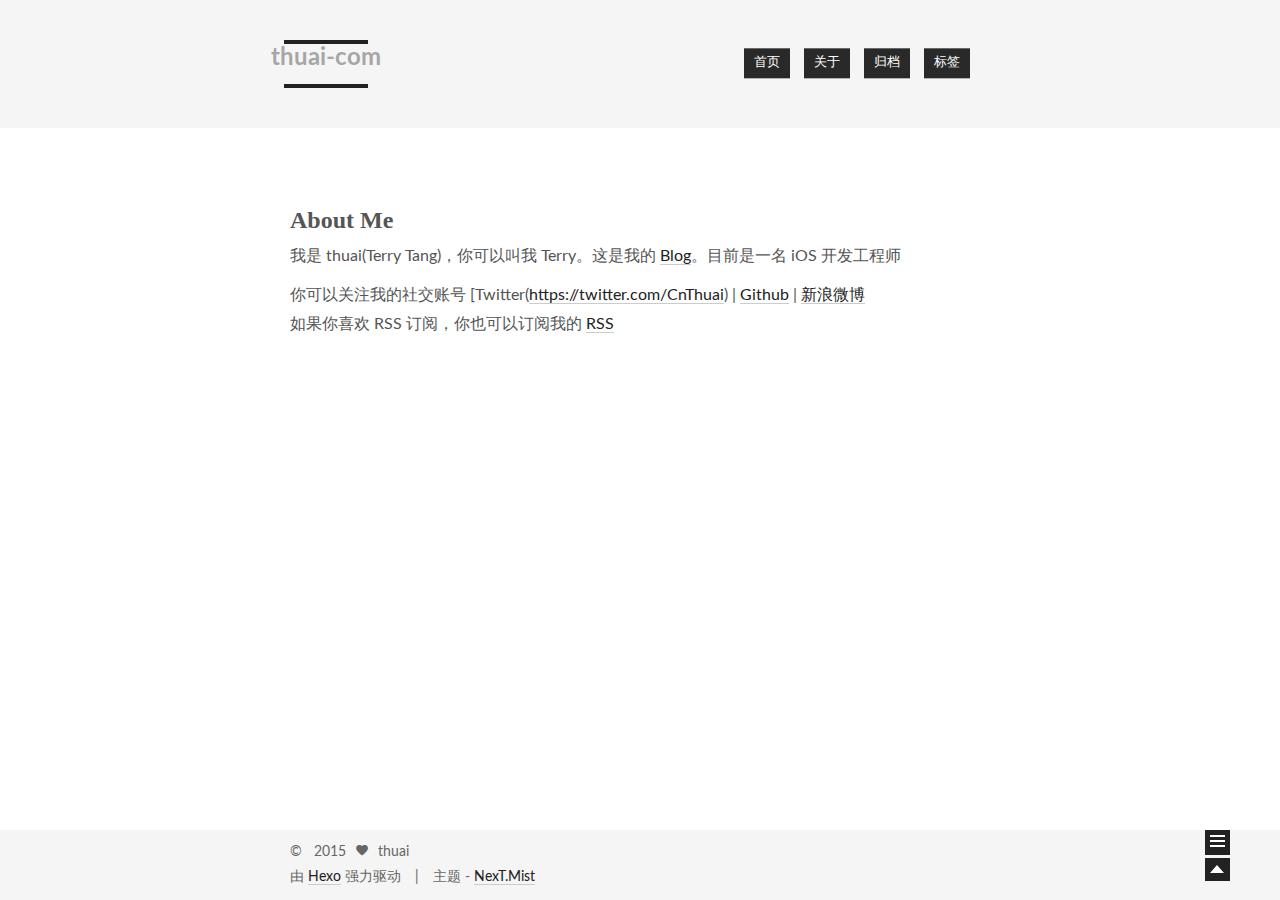
==== commit 97b376a6: "Site updated: 2015-06-30 23:16:02" ====
--- a/about/index.html
+++ b/about/index.html
@@ -110,7 +110,9 @@
   <div id="posts" class="posts-expand">
     
     
-      
+      <h1 id="About_Me">About Me</h1><p>我是 thuai(Terry Tang)，你可以叫我 Terry。这是我的 <a href="http://thuai.com" target="_blank" rel="external">Blog</a>。目前是一名 iOS 开发工程师</p>
+<p>你可以关注我的社交账号 [Twitter(<a href="https://twitter.com/CnThuai" target="_blank" rel="external">https://twitter.com/CnThuai</a>) | <a href="https://github.com/thuai" target="_blank" rel="external">Github</a> | <a href="http://weibo.com/thuai80" target="_blank" rel="external">新浪微博</a><br>如果你喜欢 RSS 订阅，你也可以订阅我的 <a href="http://thuai.com/atom.xml" target="_blank" rel="external">RSS</a></p>
+
     
   </div>
 
@@ -145,7 +147,7 @@
         <div class="site-state motion-element">
           <div class="site-state-item site-state-posts">
             <a href="/archives">
-              <span class="site-state-item-count">2</span>
+              <span class="site-state-item-count">1</span>
               <span class="site-state-item-name">日志</span>
             </a>
           </div>
@@ -159,7 +161,7 @@
 
           <div class="site-state-item site-state-tags">
             <a href="/tags">
-              <span class="site-state-item-count">1</span>
+              <span class="site-state-item-count">0</span>
               <span class="site-state-item-name">标签</span>
               </a>
           </div>
--- a/css/main.css
+++ b/css/main.css
@@ -1171,7 +1171,7 @@
   width: 4px;
   height: 4px;
   border-radius: 50%;
-  background: #08fffb;
+  background: #ff41ff;
 }
 .sidebar-nav {
   margin: 0;
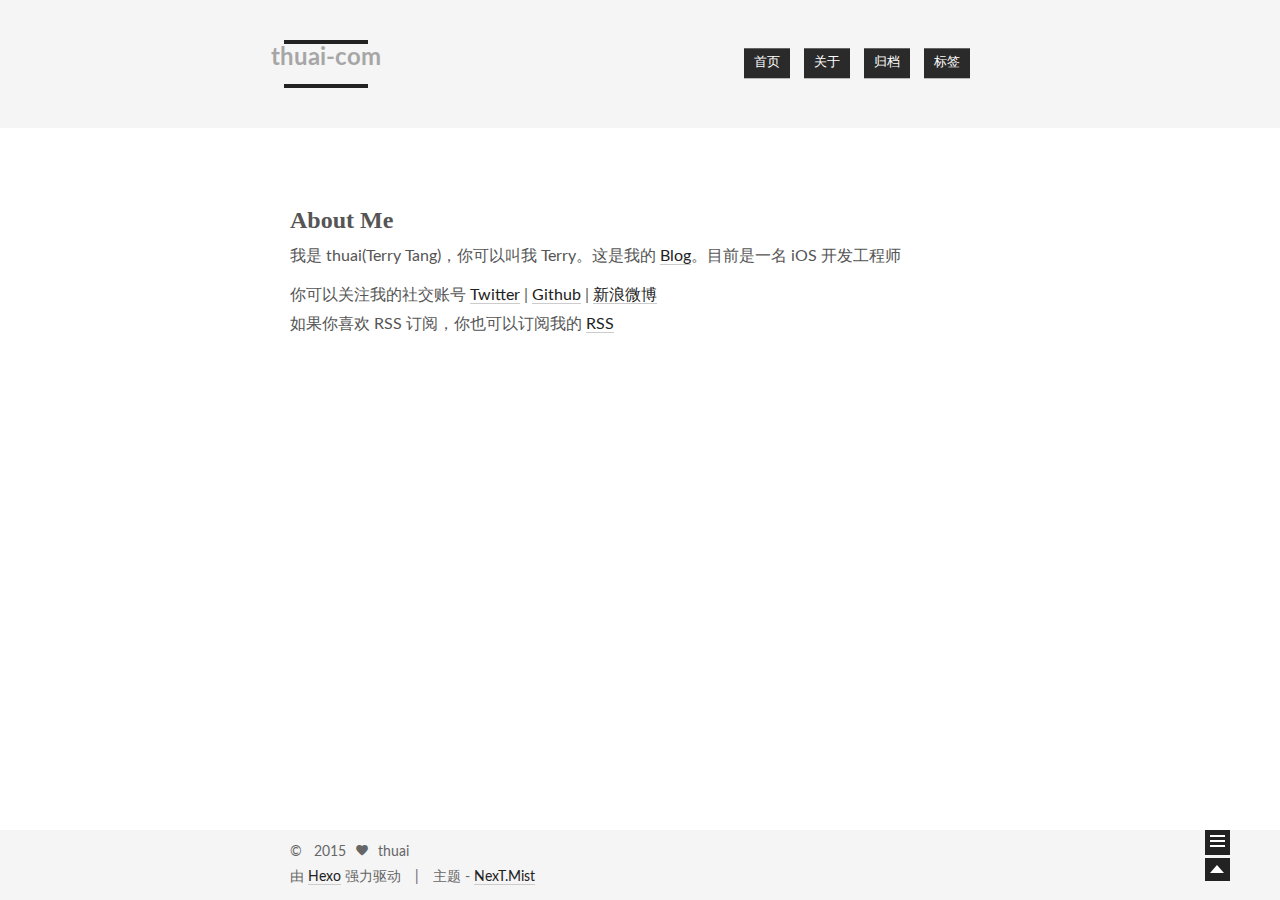
==== commit 24a47948: "Site updated: 2015-06-30 23:18:44" ====
--- a/about/index.html
+++ b/about/index.html
@@ -111,7 +111,7 @@
     
     
       <h1 id="About_Me">About Me</h1><p>我是 thuai(Terry Tang)，你可以叫我 Terry。这是我的 <a href="http://thuai.com" target="_blank" rel="external">Blog</a>。目前是一名 iOS 开发工程师</p>
-<p>你可以关注我的社交账号 [Twitter(<a href="https://twitter.com/CnThuai" target="_blank" rel="external">https://twitter.com/CnThuai</a>) | <a href="https://github.com/thuai" target="_blank" rel="external">Github</a> | <a href="http://weibo.com/thuai80" target="_blank" rel="external">新浪微博</a><br>如果你喜欢 RSS 订阅，你也可以订阅我的 <a href="http://thuai.com/atom.xml" target="_blank" rel="external">RSS</a></p>
+<p>你可以关注我的社交账号 <a href="https://twitter.com/CnThuai" target="_blank" rel="external">Twitter</a> | <a href="https://github.com/thuai" target="_blank" rel="external">Github</a> | <a href="http://weibo.com/thuai80" target="_blank" rel="external">新浪微博</a><br>如果你喜欢 RSS 订阅，你也可以订阅我的 <a href="http://thuai.com/atom.xml" target="_blank" rel="external">RSS</a></p>
 
     
   </div>
--- a/css/main.css
+++ b/css/main.css
@@ -1171,7 +1171,7 @@
   width: 4px;
   height: 4px;
   border-radius: 50%;
-  background: #ff41ff;
+  background: #95ff93;
 }
 .sidebar-nav {
   margin: 0;
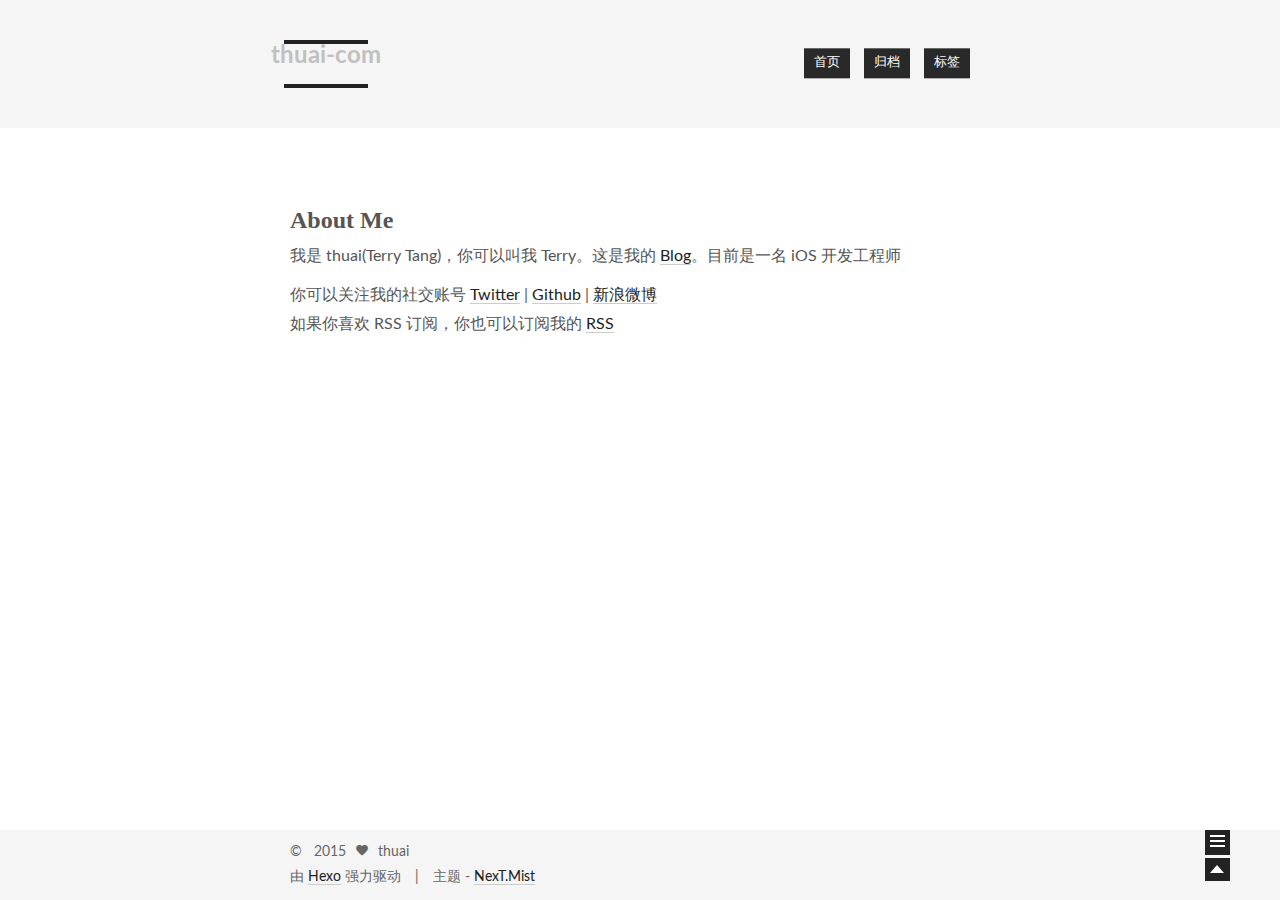
==== commit bc6e5d67: "Site updated: 2015-07-06 23:37:58" ====
--- a/about/index.html
+++ b/about/index.html
@@ -15,7 +15,7 @@
   <link rel="stylesheet" type="text/css" href="/vendors/fancybox/source/jquery.fancybox.css?v=2.1.5"/>
 
 
-<link rel="stylesheet" type="text/css" href="/css/main.css?v="/>
+<link rel="stylesheet" type="text/css" href="/css/main.css?v=0.4.2"/>
 
 
 
@@ -28,7 +28,7 @@
 
 
 
-  <link rel="shorticon icon" type="image/x-icon" href="/favicon.ico?v=" />
+  <link rel="shorticon icon" type="image/x-icon" href="/favicon.ico?v=0.4.2" />
 
 
 
@@ -73,14 +73,6 @@
       </li>
     
       
-      <li class="menu-item menu-item-about">
-        <a href="/about">
-          <i class="menu-item-icon icon-about"></i> <br />
-          关于
-        </a>
-      </li>
-    
-      
       <li class="menu-item menu-item-archives">
         <a href="/archives">
           <i class="menu-item-icon icon-archives"></i> <br />
@@ -147,7 +139,7 @@
         <div class="site-state motion-element">
           <div class="site-state-item site-state-posts">
             <a href="/archives">
-              <span class="site-state-item-count">1</span>
+              <span class="site-state-item-count">2</span>
               <span class="site-state-item-name">日志</span>
             </a>
           </div>
@@ -161,7 +153,7 @@
 
           <div class="site-state-item site-state-tags">
             <a href="/tags">
-              <span class="site-state-item-count">0</span>
+              <span class="site-state-item-count">1</span>
               <span class="site-state-item-name">标签</span>
               </a>
           </div>
--- a/css/main.css
+++ b/css/main.css
@@ -185,7 +185,7 @@
 }
 body {
   position: relative;
-  font-family: Lato, "Microsoft Jhenghei", "Hiragino Sans GB", "Microsoft YaHei", sans-serif;
+  font-family: Lato, "Microsoft YaHei", "Hiragino Sans GB", sans-serif;
   font-size: 16px;
   line-height: 1.8;
   color: #555;
@@ -211,7 +211,7 @@
   padding: 0;
   font-weight: bold;
   line-height: 1;
-  font-family: Cambria, Georgia, "Microsoft Jhenghei", "Hiragino Sans GB", "Microsoft YaHei", "Times New Roman", serif;
+  font-family: San Francisco, "Microsoft YaHei", "Hiragino Sans GB", Cambria, Georgia, "Times New Roman", serif;
 }
 h1 {
   font-size: 24px;
@@ -792,7 +792,7 @@
 .post .gist .gist-file .gist-meta {
   background: #f7f7f7;
   color: #8e908c;
-  font: 13px Lato, "Microsoft Jhenghei", "Hiragino Sans GB", "Microsoft YaHei", sans-serif;
+  font: 13px Lato, "Microsoft YaHei", "Hiragino Sans GB", sans-serif;
   text-shadow: 0 0;
   padding: 0;
   margin-top: 1em;
@@ -928,7 +928,7 @@
   color: #fff;
   background: #222;
   border-bottom: none;
-  font-family: Lato, "Microsoft Jhenghei", "Hiragino Sans GB", "Microsoft YaHei", sans-serif;
+  font-family: Lato, "Microsoft YaHei", "Hiragino Sans GB", sans-serif;
 }
 .logo {
   display: inline-block;
@@ -1171,7 +1171,7 @@
   width: 4px;
   height: 4px;
   border-radius: 50%;
-  background: #95ff93;
+  background: #ff7a90;
 }
 .sidebar-nav {
   margin: 0;
@@ -1245,7 +1245,7 @@
 .post-toc-indicator-top {
   opacity: 0;
   margin-top: 10px;
-  background-image: url("[data-uri]");
+  background-image: url("[data-uri]$[base64]");
 }
 .post-toc-indicator-bottom {
   position: absolute;
@@ -1574,7 +1574,7 @@
   margin-left: 60px;
   font-size: 16px;
   font-weight: normal;
-  font-family: Lato, "Microsoft Jhenghei", "Hiragino Sans GB", "Microsoft YaHei", sans-serif;
+  font-family: Lato, "Microsoft YaHei", "Hiragino Sans GB", sans-serif;
   line-height: inherit;
 }
 .posts-collapse .post-title::after {
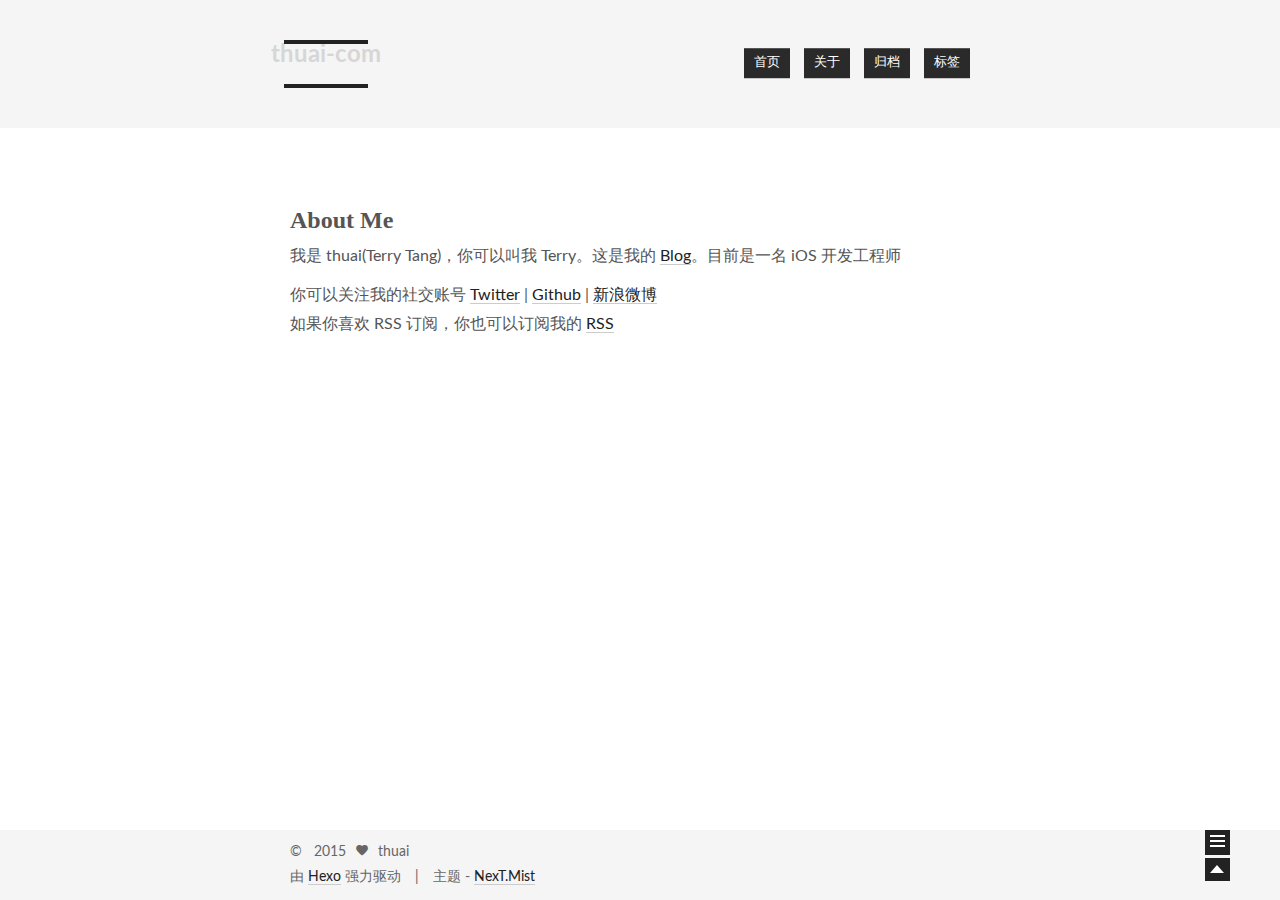
==== commit e51e5e5c: "Site updated: 2015-07-06 23:42:12" ====
--- a/about/index.html
+++ b/about/index.html
@@ -69,6 +69,14 @@
         <a href="/">
           <i class="menu-item-icon icon-home"></i> <br />
           首页
+        </a>
+      </li>
+    
+      
+      <li class="menu-item menu-item-about">
+        <a href="/about">
+          <i class="menu-item-icon icon-about"></i> <br />
+          关于
         </a>
       </li>
     
--- a/css/main.css
+++ b/css/main.css
@@ -1171,7 +1171,7 @@
   width: 4px;
   height: 4px;
   border-radius: 50%;
-  background: #ff7a90;
+  background: #7a63c8;
 }
 .sidebar-nav {
   margin: 0;
